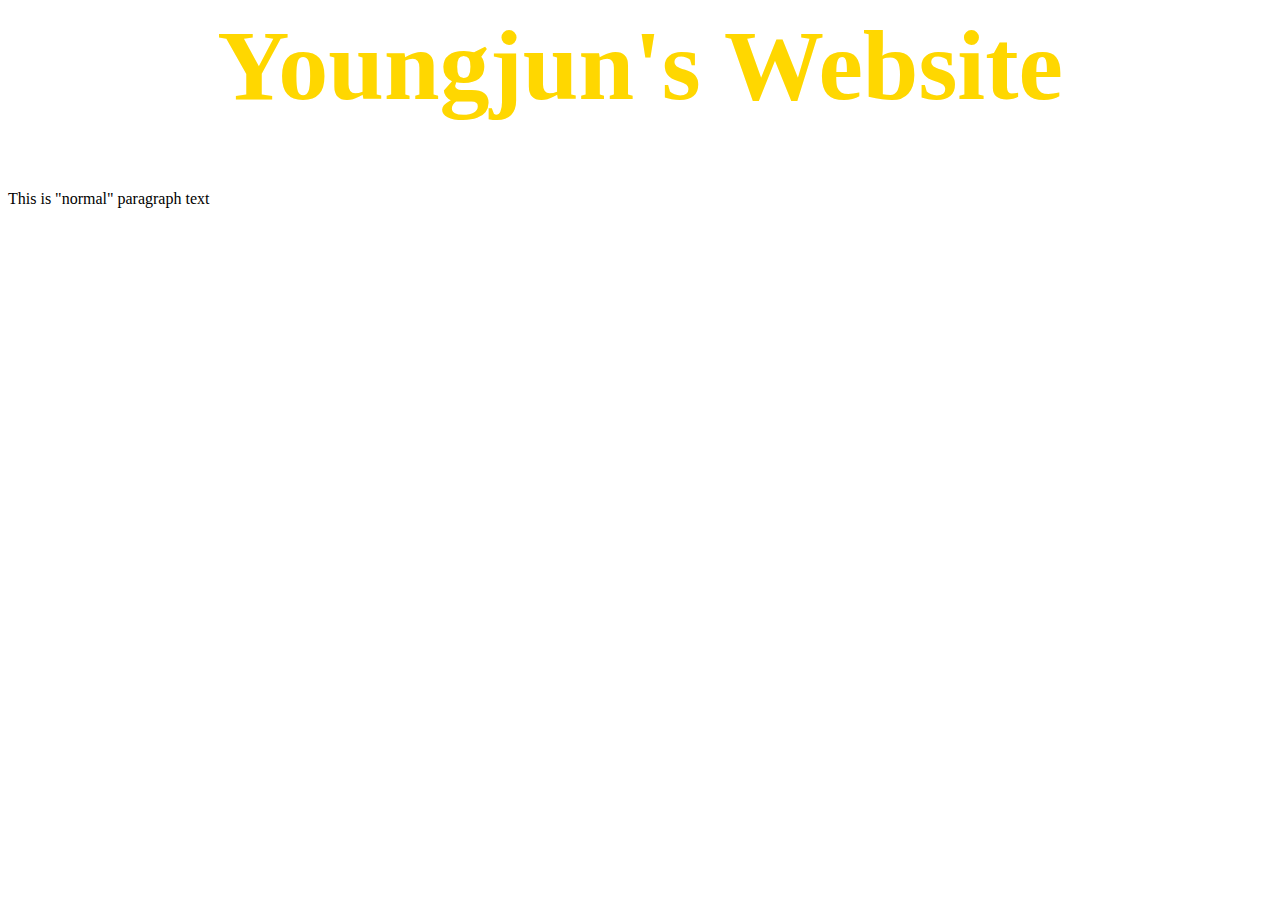
==== index.html @ 27a3535a "Update index.html" ====
<html>
  
  <head>
    <link rel="stylesheet" type="text/css" href="style.css">
  </head>
    

  <body>
    
    <h1> Youngjun's Website </h1>
    
    <p> This is "normal" paragraph text </p>
    
    
    <center>
    <iframe width="372" height="620" style="border: 0px;" src="https://studio.code.org/projects/applab/mCh1derfdcp9h0S_c1-Dk90YcVUL9cPAH8EyKFaBrHO/embed?nosource"></iframe>
    </center>
    
  </body>



  
</html>
---- style.css ----
body {

  h1  {
  color: gold;
  text-align:center;
  font-size: 100px
}



body {
  background-color: black ;
}
  
  
  
}
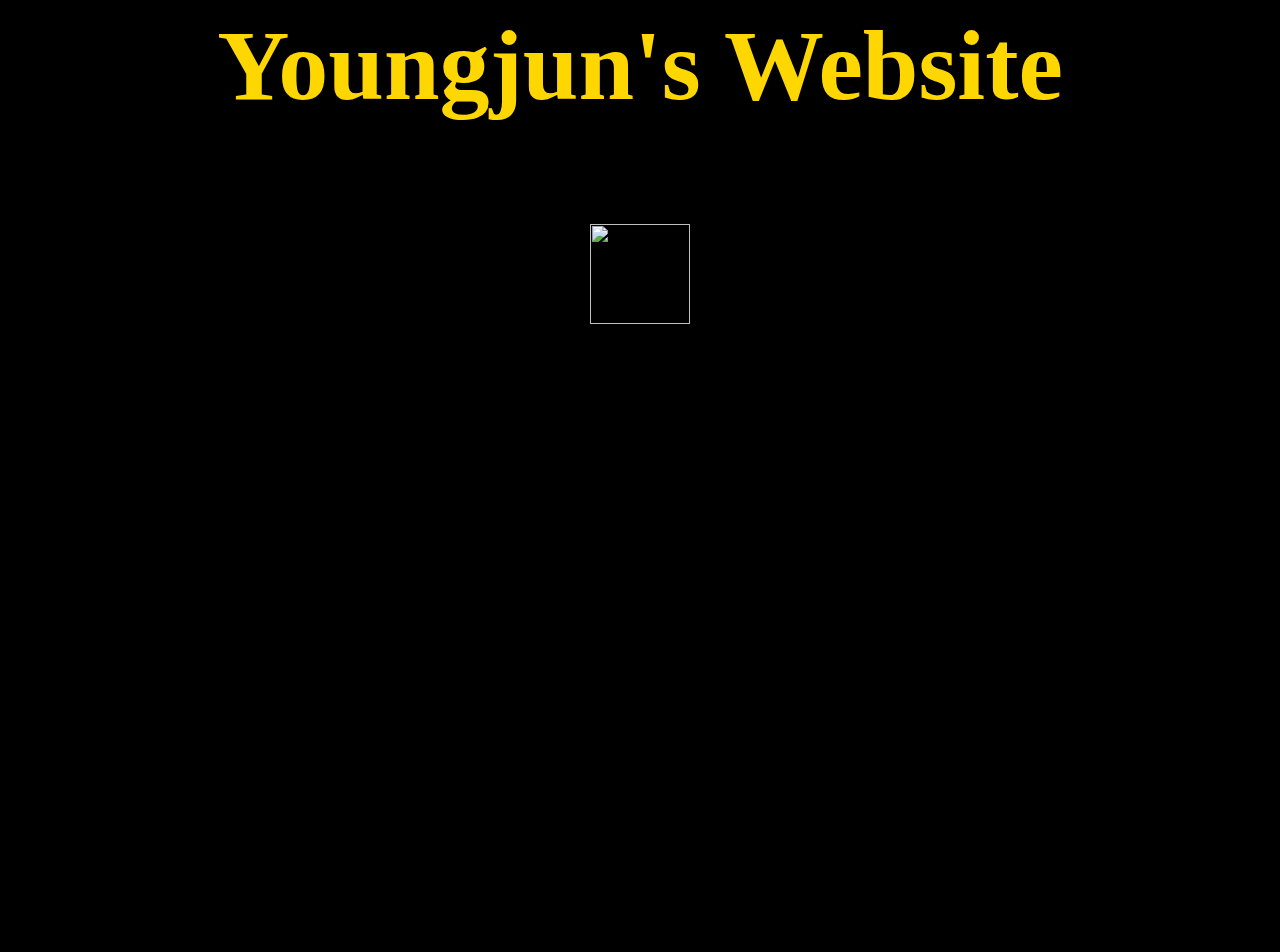
==== commit fae2bea2: "added image" ====
--- a/index.html
+++ b/index.html
@@ -11,6 +11,10 @@
     
     <p> This is "normal" paragraph text </p>
     
+        <center>
+      <img src="https://lh3.googleusercontent.com/proxy/Iva-HpiTn57f4YtUfHgHKhpb40dH5AFoRW7i_NHQcdt_Vf06TV6CFXWzIFov15zPvWIYcPrsRVwl9cfG9Cm05WajKp3xUccrnKPS55zEsIhIUWdI1nMxOSJc96Afb6NOZ7prSB8Y" alt="Apple" width="100" height="100">
+    </center>
+    
     
     <center>
     <iframe width="372" height="620" style="border: 0px;" src="https://studio.code.org/projects/applab/mCh1derfdcp9h0S_c1-Dk90YcVUL9cPAH8EyKFaBrHO/embed?nosource"></iframe>
--- a/style.css
+++ b/style.css
@@ -1,17 +1,14 @@
-body {
-
-  h1  {
+h1  {
   color: gold;
   text-align:center;
-  font-size: 100px
+  font-size: 100px;
 }
 
 
 
 body {
-  background-color: black ;
+  background-color: black;
 }
   
   
   
-}
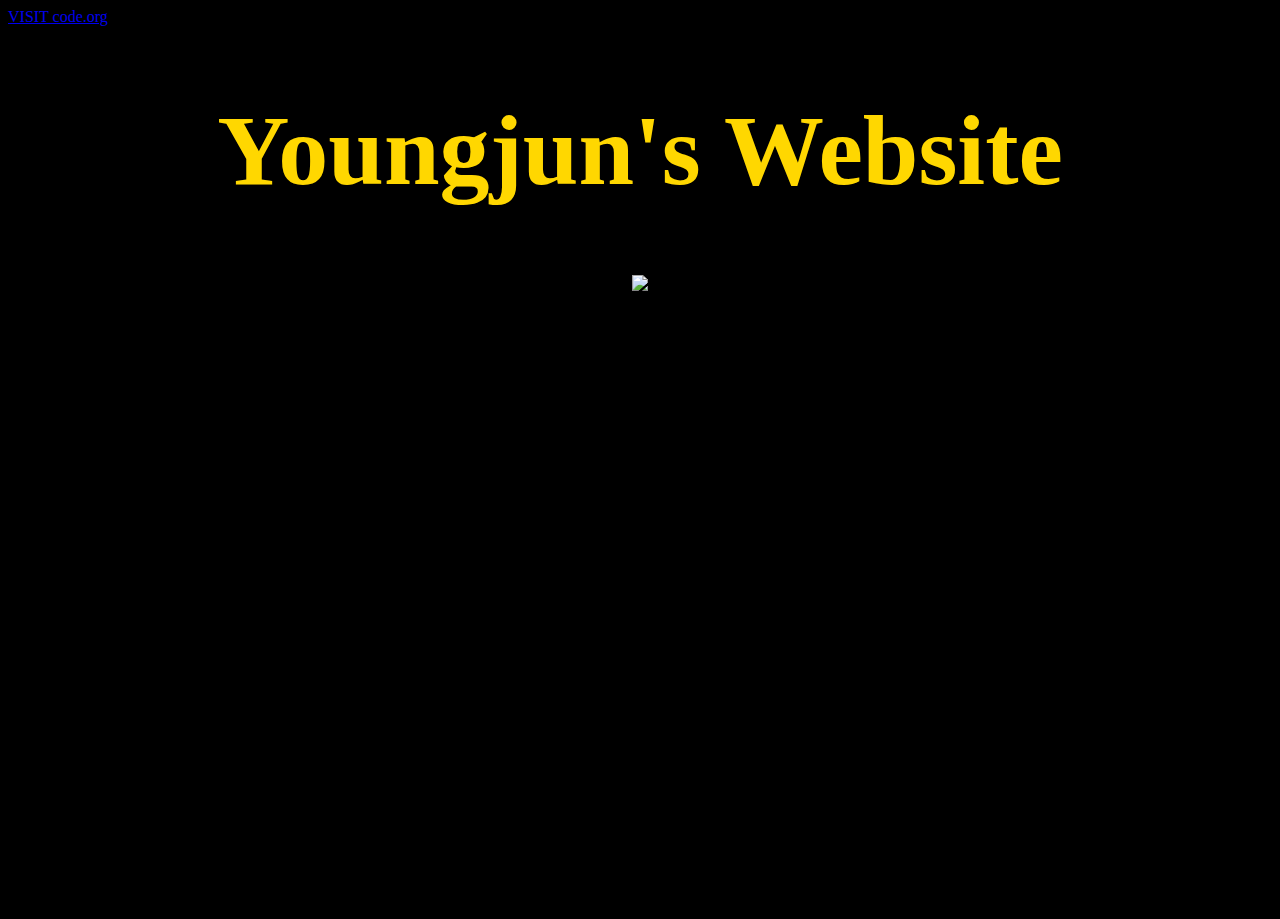
==== commit 44aa7b4a: "Update index.html" ====
--- a/index.html
+++ b/index.html
@@ -7,12 +7,13 @@
 
   <body>
     
+       <a href="www.code.org"> VISIT code.org </a>
+    
     <h1> Youngjun's Website </h1>
     
-    <p> This is "normal" paragraph text </p>
     
-        <center>
-      <img src="https://lh3.googleusercontent.com/proxy/Iva-HpiTn57f4YtUfHgHKhpb40dH5AFoRW7i_NHQcdt_Vf06TV6CFXWzIFov15zPvWIYcPrsRVwl9cfG9Cm05WajKp3xUccrnKPS55zEsIhIUWdI1nMxOSJc96Afb6NOZ7prSB8Y" alt="Apple" width="100" height="100">
+    <center>    
+      <img src="https://grizzlax.team/wp-content/uploads/2019/03/westview_wolverines.png" 
     </center>
     
     
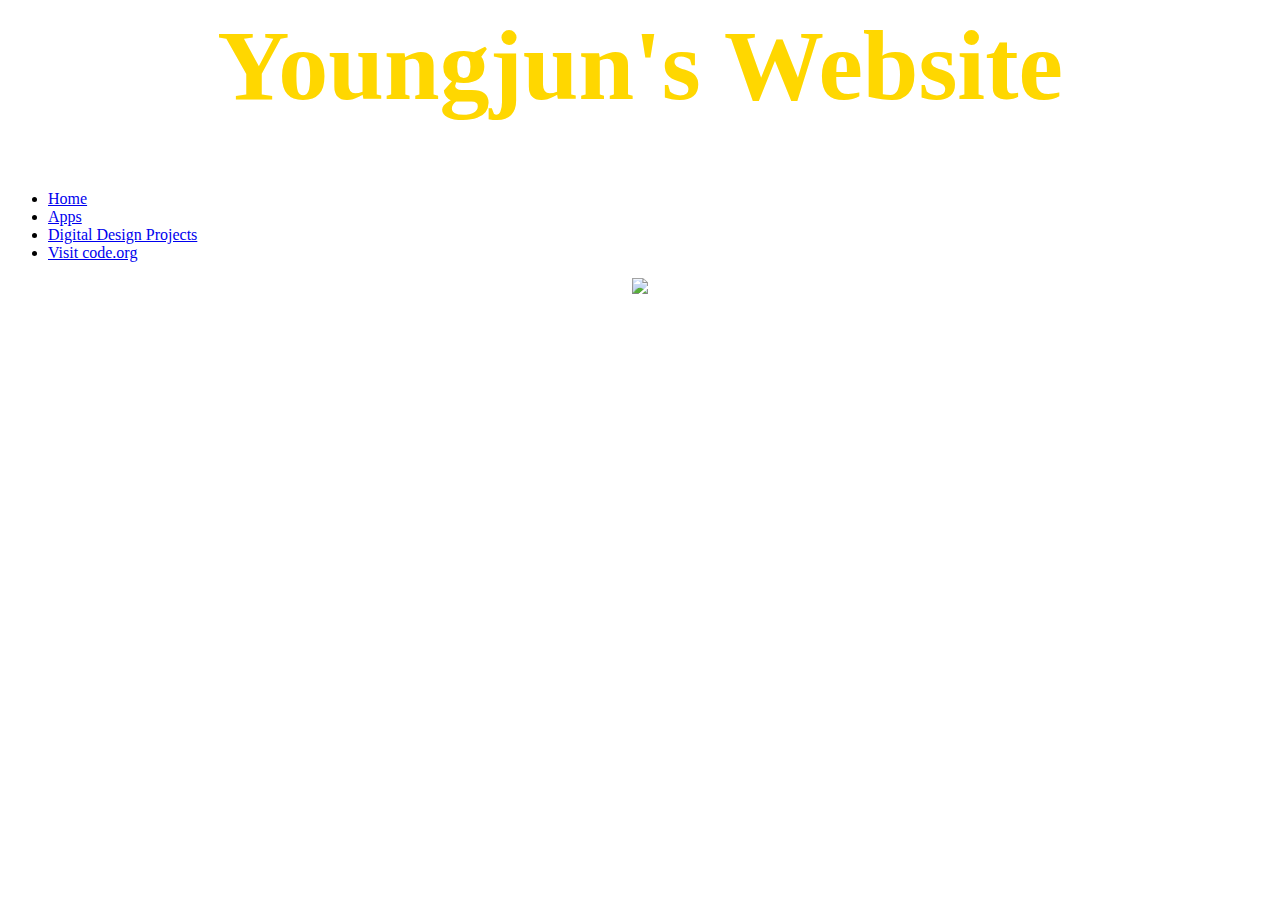
==== commit 2b9cab35: "Update index.html" ====
--- a/index.html
+++ b/index.html
@@ -6,11 +6,16 @@
     
 
   <body>
-    
-       <a href="www.code.org"> VISIT code.org </a>
+   
     
     <h1> Youngjun's Website </h1>
     
+        <ul>
+  <li><a href="index.html">Home</a></li>
+  <li><a href="apps.html">Apps</a></li>
+  <li><a href="digitaldesignsamples.html">Digital Design Projects</a></li>
+  <li><a href="https://www.code.org"> Visit code.org</a></li>
+</ul>
     
     <center>    
       <img src="https://grizzlax.team/wp-content/uploads/2019/03/westview_wolverines.png" 
--- a/style.css
+++ b/style.css
@@ -7,7 +7,7 @@
 
 
 body {
-  background-color: black;
+  background-color: white;
 }
   
   
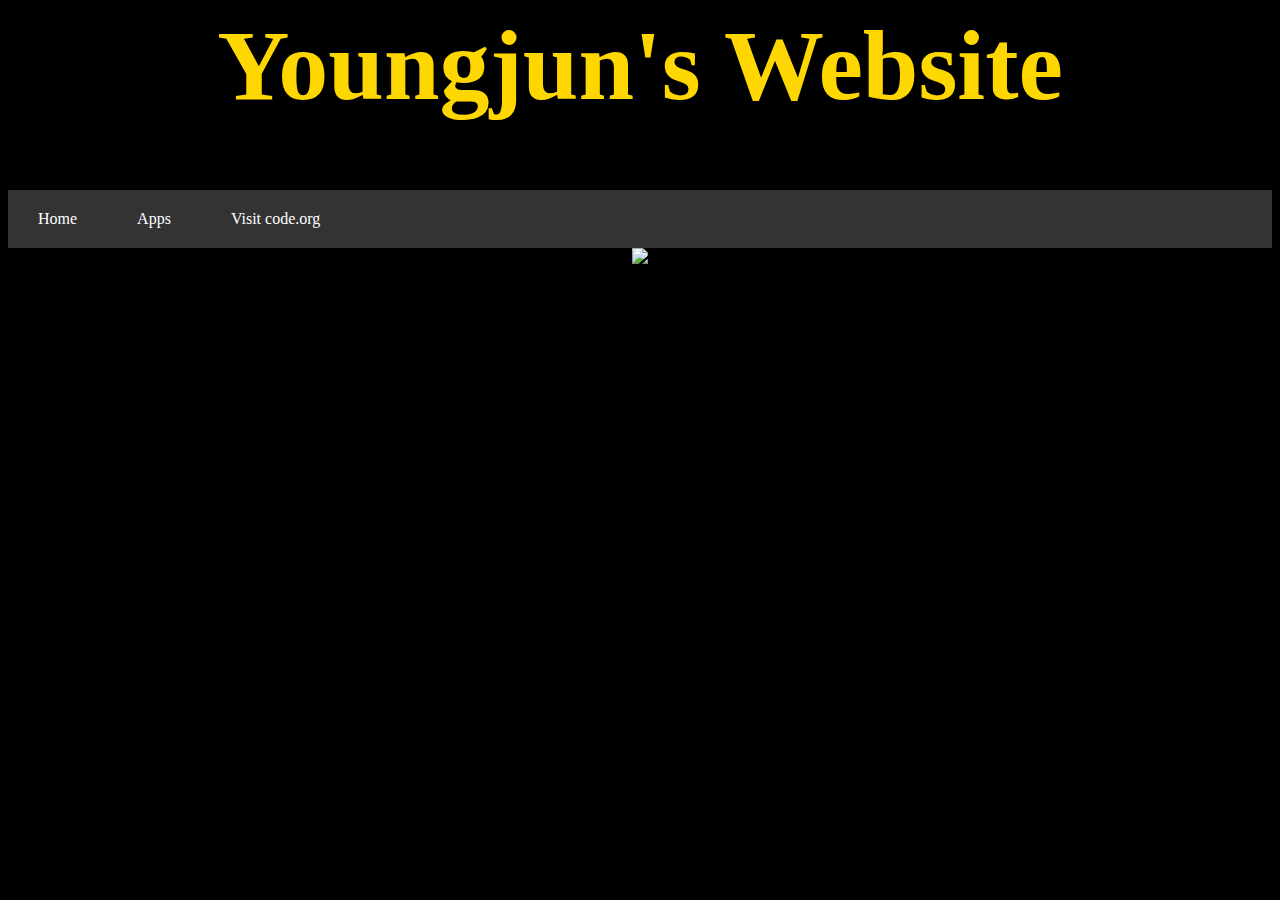
==== commit cbf6228e: "Update index.html" ====
--- a/index.html
+++ b/index.html
@@ -13,7 +13,6 @@
         <ul>
   <li><a href="index.html">Home</a></li>
   <li><a href="apps.html">Apps</a></li>
-  <li><a href="digitaldesignsamples.html">Digital Design Projects</a></li>
   <li><a href="https://www.code.org"> Visit code.org</a></li>
 </ul>
     
--- a/style.css
+++ b/style.css
@@ -7,8 +7,36 @@
 
 
 body {
-  background-color: white;
+  background-color: black;
+}
+  
+
+
+ul {
+  list-style-type: none;
+  margin: 0;
+  padding: 0;
+  width: 100%;
+  left: 0;
+  overflow: hidden;
+  background-color: #333;
+}
+
+
+li {
+  float: left;
+}
+
+li a {
+  display: block;
+  color: white;
+  text-align: center;
+  padding: 20px 30px;
+  text-decoration: none;
+}
+
+li a:hover {
+  background-color: #999;
 }
   
   
-  
